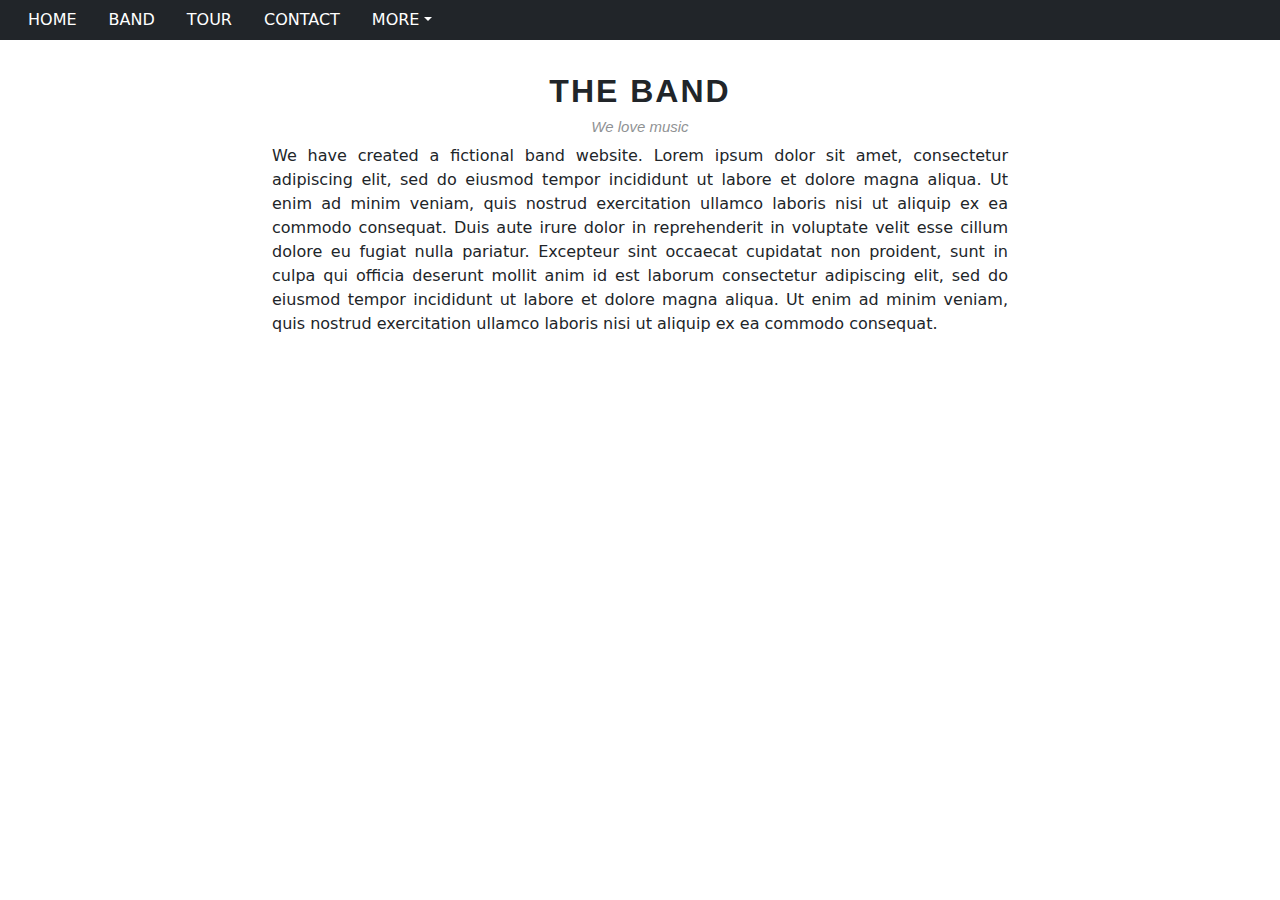
==== index.html @ fc96a206 "ms-auto" ====
<!DOCTYPE html>
<html lang="en">
<head>
    <meta charset="UTF-8">
    <meta http-equiv="X-UA-Compatible" content="IE=edge">
    <meta name="viewport" content="width=device-width, initial-scale=1.0">
    <!-- Bootstrap CSS -->
    <link rel="stylesheet" href="https://cdn.jsdelivr.net/npm/bootstrap@5.2.2/dist/css/bootstrap.min.css">
    <!-- Custom CSS -->
    <link rel="stylesheet" href="Styles/style.css">
    <!-- Title -->
    <title>Templates</title>
</head>
<body>
    <!-- Header -->
    <header>
        <!-- Navbar -->
        <nav>
            <div class="container-fluid bg-dark fixed-top">
                <div class="row">
                    <div class="col">
                <ul class="nav ">
                    <li class="nav-item">
                        <a class="nav-link" aria-current="page" href="#">HOME</a>
                    </li>
                    <li class="nav-item">
                        <a class="nav-link" href="#">BAND</a>
                    </li>
                    <li class="nav-item">
                        <a class="nav-link" href="#">TOUR</a>
                    </li>
                    <li class="nav-item">
                        <a class="nav-link" href="#">CONTACT</a>
                    </li>
                    <li class="nav-item dropdown">
                        <a class="nav-link dropdown-toggle " data-bs-toggle="dropdown" href="#" role="button" aria-expanded="false">MORE</a>
                        <ul class="dropdown-menu">
                            <li><a class="dropdown-item" href="#">Merchandise</a></li>
                            <li><a class="dropdown-item" href="#">Extras</a></li>
                            <li><a class="dropdown-item" href="#">Media</a></li>
                        </ul>
                    </li>
                    <li class="nav-item ms-auto">
                        <a class="nav-link " href="#"><i class="fa-solid fa-magnifying-glass"></i></a>
                    </li>
                </ul>
            </div>
        </div>
    </div>
        </nav>
    </header>
    <!-- Main -->
    <main>
        <div class="heroSection">
            <!-- Slider -->
            <div id="carouselExampleDark" class="carousel carousel-light slide" data-bs-ride="carousel">
                <div class="carousel-indicators">
                  <button type="button" data-bs-target="#carouselExampleDark" data-bs-slide-to="0" class="active" aria-current="true" aria-label="Slide 1"></button>
                  <button type="button" data-bs-target="#carouselExampleDark" data-bs-slide-to="1" aria-label="Slide 2"></button>
                  <button type="button" data-bs-target="#carouselExampleDark" data-bs-slide-to="2" aria-label="Slide 3"></button>
                </div>
                <div class="carousel-inner ">
                  <div class="carousel-item active" data-bs-interval="10000">
                    <img src="Images/chicago.jpg" class="d-block w-100" alt="...">
                    <div class="carousel-caption d-none d-md-block">
                      <h5>Chicago</h5>
                      <p>Thank You, Chicago-A night we won't forget.</p>
                    </div>
                  </div>
                  <div class="carousel-item" data-bs-interval="2000">
                    <img src="Images/ny.jpg" class="d-block w-100" alt="...">
                    <div class="carousel-caption d-none d-md-block">
                      <h5>New York</h5>
                      <p>The atmosphere in New York is lorem ipsum</p>
                    </div>
                  </div>
                  <div class="carousel-item">
                    <img src="Images/la.jpg" class="d-block w-100" alt="...">
                    <div class="carousel-caption d-none d-md-block">
                      <h5>Los Angeles</h5>
                      <p>We had the best time playing at Venice Beach!</p>
                    </div>
                  </div>
                </div>
                <!-- <button class="carousel-control-prev" type="button" data-bs-target="#carouselExampleDark" data-bs-slide="prev">
                  <span class="carousel-control-prev-icon" aria-hidden="true"></span>
                  <span class="visually-hidden">Previous</span>
                </button>
                <button class="carousel-control-next" type="button" data-bs-target="#carouselExampleDark" data-bs-slide="next">
                  <span class="carousel-control-next-icon" aria-hidden="true"></span>
                  <span class="visually-hidden">Next</span>
                </button> -->
              </div>
               <!-- The Band -->
      <div class="container my-5">
        <div class="row">
            <div class="col-12">
                <h2 class="text-center fw-semibold">THE BAND</h2>
                <h6 class="text-center opacity text-grey">We love music</h6>
            </div>
            <div class="col-12 col-md-8 offset-2 ">
                <p class="justify">We have created a fictional band website. Lorem ipsum dolor sit amet, consectetur adipiscing elit, sed do eiusmod tempor incididunt ut labore et dolore magna aliqua. Ut enim ad minim veniam, quis nostrud exercitation ullamco laboris nisi ut aliquip ex ea commodo consequat. Duis aute irure dolor in reprehenderit in voluptate velit esse cillum dolore eu fugiat nulla pariatur. Excepteur sint occaecat cupidatat non proident, sunt in culpa qui officia deserunt mollit anim id est laborum consectetur adipiscing elit, sed do eiusmod tempor incididunt ut labore et dolore magna aliqua. Ut enim ad minim veniam, 
                    quis nostrud exercitation ullamco laboris nisi ut aliquip ex ea commodo consequat.</p>
            </div>
            <div>

            </div>
       
    













        

    </main>
    <!-- Footer -->
    <footer>

    </footer>
    <!-- Bootstrap JS -->
    <script src="https://cdn.jsdelivr.net/npm/bootstrap@5.2.2/dist/js/bootstrap.bundle.min.js"></script>
     <!-- Font Awesome -->
     <script src="https://kit.fontawesome.com/00a43425fd.js" crossorigin="anonymous"></script>
</body>
</html>
---- Styles/style.css ----
.nav a{
    color: white !important;
}
.dropdown-item {
    color: black !important;
}
h2 {
    letter-spacing: 2px !important;
    font-family: sans-serif !important;
}
h6 {
    font-style: italic !important;
    font-size: 15px !important;
    font-family: Arial, Helvetica, sans-serif !important;
}
.opacity {
    opacity: 0.50;
}
.justify {
    text-align: justify;
}
.container-sm {
    /* background-color: beige; */
    margin-left: 90px !important;
    padding-right: 190px !important;

}
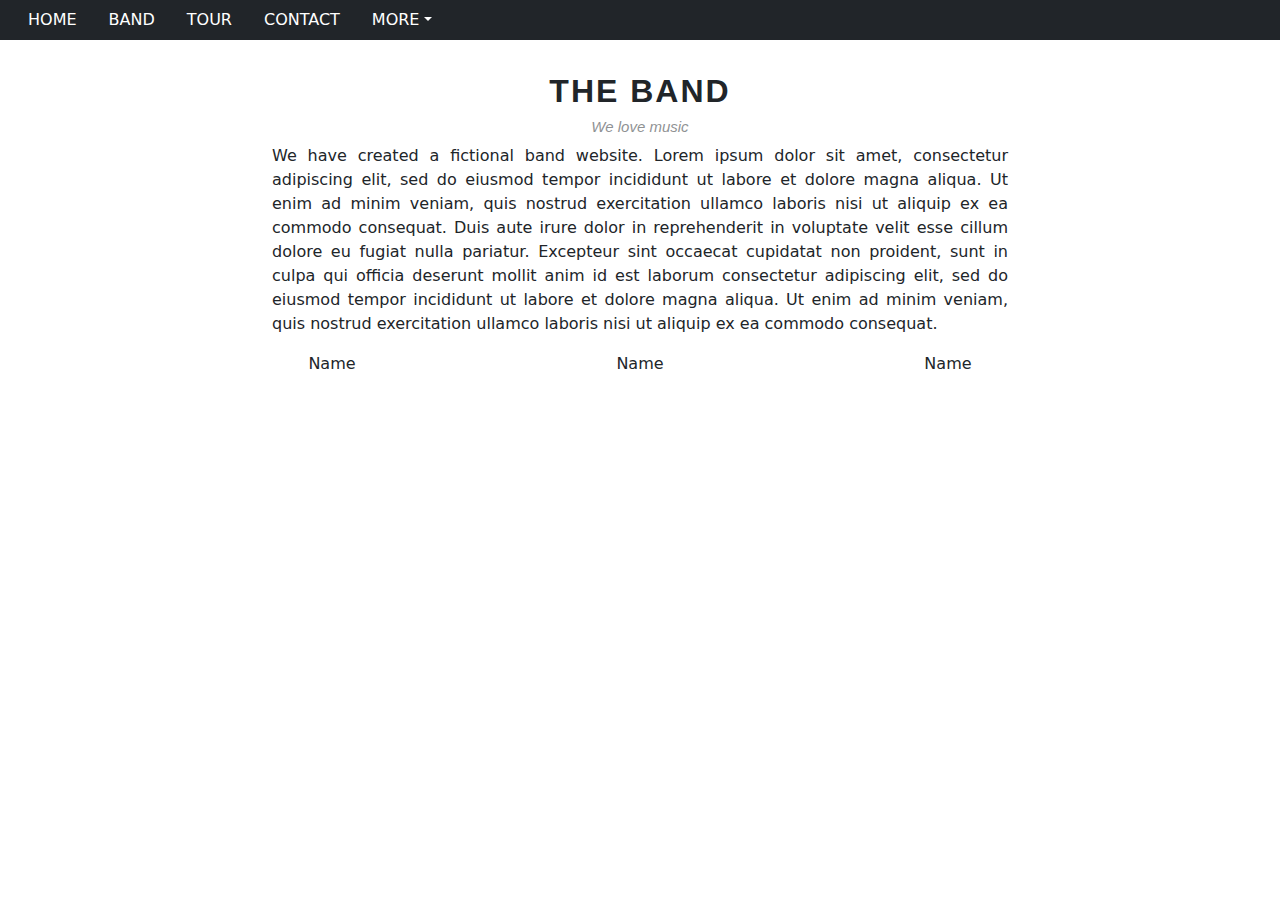
==== commit 528c21bf: "img, mt, pt" ====
--- a/index.html
+++ b/index.html
@@ -103,29 +103,28 @@
                     quis nostrud exercitation ullamco laboris nisi ut aliquip ex ea commodo consequat.</p>
             </div>
             <div>
-
+              <div class="row ms-5 me-5 ps-5 pe-5">
+                <div class="col-12 col-md-4 text-center ">
+                  <p>Name</p>
+                  <img src="images/bandmember.jpg" alt="" srcset="" width="60%">
+                </div>
+                <div class="col-12 col-md-4 text-center ">
+                  <p>Name</p>
+                  <img src="images/bandmember.jpg" alt="" srcset="" width="60%">
+                </div>
+                <div class="col-12 col-md-4 text-center ">
+                  <p>Name</p>
+                  <img src="images/bandmember.jpg" alt="" srcset="" width="60%">
+                </div>
+              </div>
             </div>
-       
-    
-
-
-
-
-
-
-
-
-
-
-
-
-
-        
-
-    </main>
+       </div>
+              <!-- Contact -->
+           </main>
     <!-- Footer -->
     <footer>
-
+      <!-- Image -->
+      <img src="images/map (1).jpg" alt="" srcset="" class="image mt-5 pt-5">
     </footer>
     <!-- Bootstrap JS -->
     <script src="https://cdn.jsdelivr.net/npm/bootstrap@5.2.2/dist/js/bootstrap.bundle.min.js"></script>
--- a/Styles/style.css
+++ b/Styles/style.css
@@ -1,9 +1,11 @@
+/* Navbar */
 .nav a{
     color: white !important;
 }
-.dropdown-item {
+.nav-item .dropdown-item {
     color: black !important;
 }
+/* Heading */
 h2 {
     letter-spacing: 2px !important;
     font-family: sans-serif !important;
@@ -19,9 +21,4 @@
 .justify {
     text-align: justify;
 }
-.container-sm {
-    /* background-color: beige; */
-    margin-left: 90px !important;
-    padding-right: 190px !important;
-
-}+/* Footer */
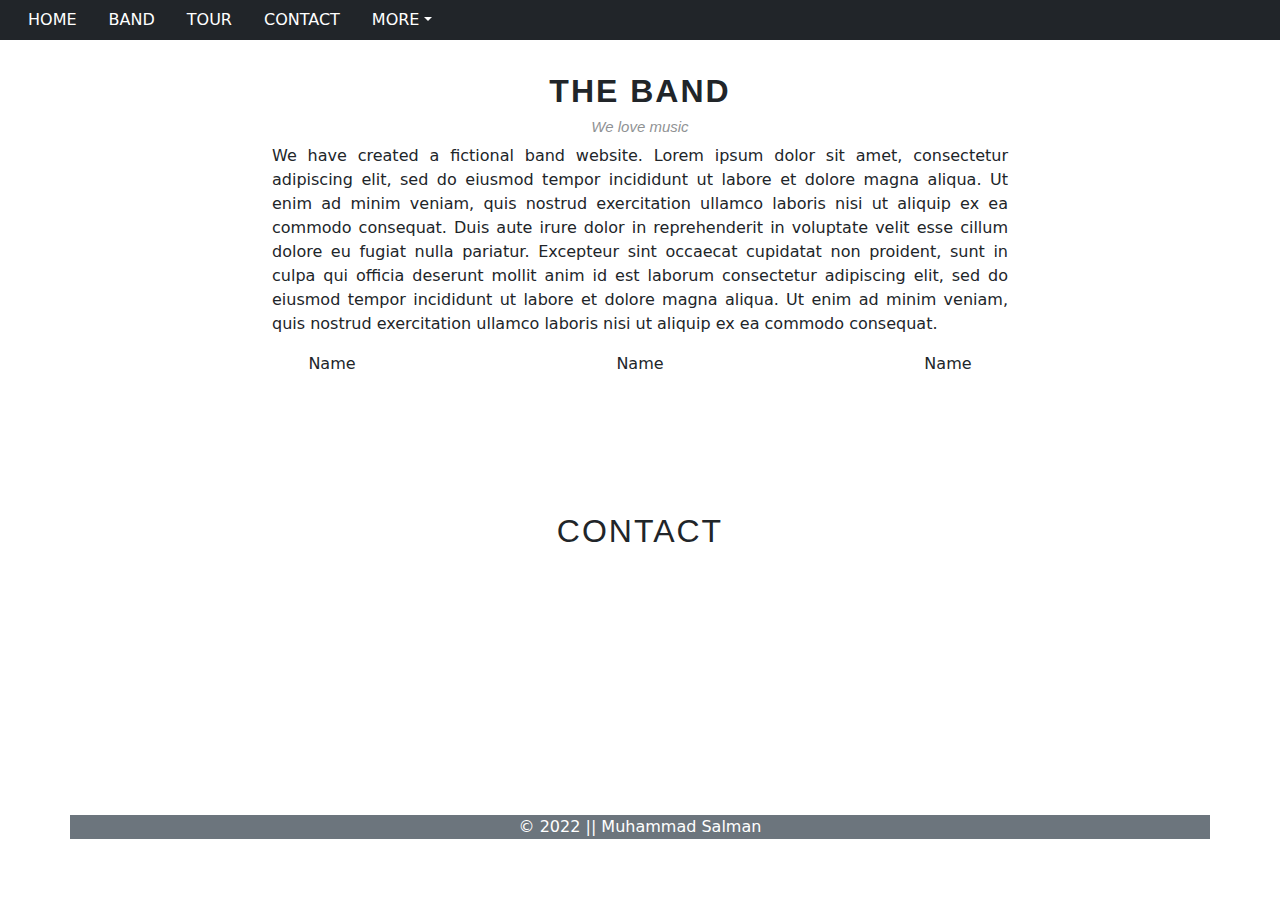
==== commit 01e24703: "mt, pt, h2, text-center" ====
--- a/index.html
+++ b/index.html
@@ -120,11 +120,33 @@
             </div>
        </div>
               <!-- Contact -->
+              <div class="container mt-5 pt-5">
+                <div class="row">
+                  <div class="col ">
+                    <h2 class="text-center ">CONTACT</h2>
+                  </div>
+               </div>
            </main>
     <!-- Footer -->
     <footer>
       <!-- Image -->
       <img src="images/map (1).jpg" alt="" srcset="" class="image mt-5 pt-5">
+     <!-- Icons -->
+     <div class="container mt-5 pt-5">
+      <div class="row">
+        <div class="col text-center">
+          <i class="fa-brands fa-facebook"></i>
+          <i class="fa-brands fa-instagram"></i>
+          <i class="fa-brands fa-square-snapchat"></i>
+          <i class="fa-brands fa-twitter"></i>
+          <i class="fa-brands fa-linkedin"></i>
+        </div>
+        <div class="col-12 text-center bg-secondary text-white mt-3">
+          <p class="mb-0">&copy; 2022 || Muhammad Salman
+          </p>
+        </div>
+        </div>
+        </div>
     </footer>
     <!-- Bootstrap JS -->
     <script src="https://cdn.jsdelivr.net/npm/bootstrap@5.2.2/dist/js/bootstrap.bundle.min.js"></script>
--- a/Styles/style.css
+++ b/Styles/style.css
@@ -22,3 +22,11 @@
     text-align: justify;
 }
 /* Footer */
+.image {
+    width: 130% !important; 
+    max-width: 100% !important;
+    height: auto !important;
+}
+.fa-brands:hover {
+    opacity:0.6 ;
+}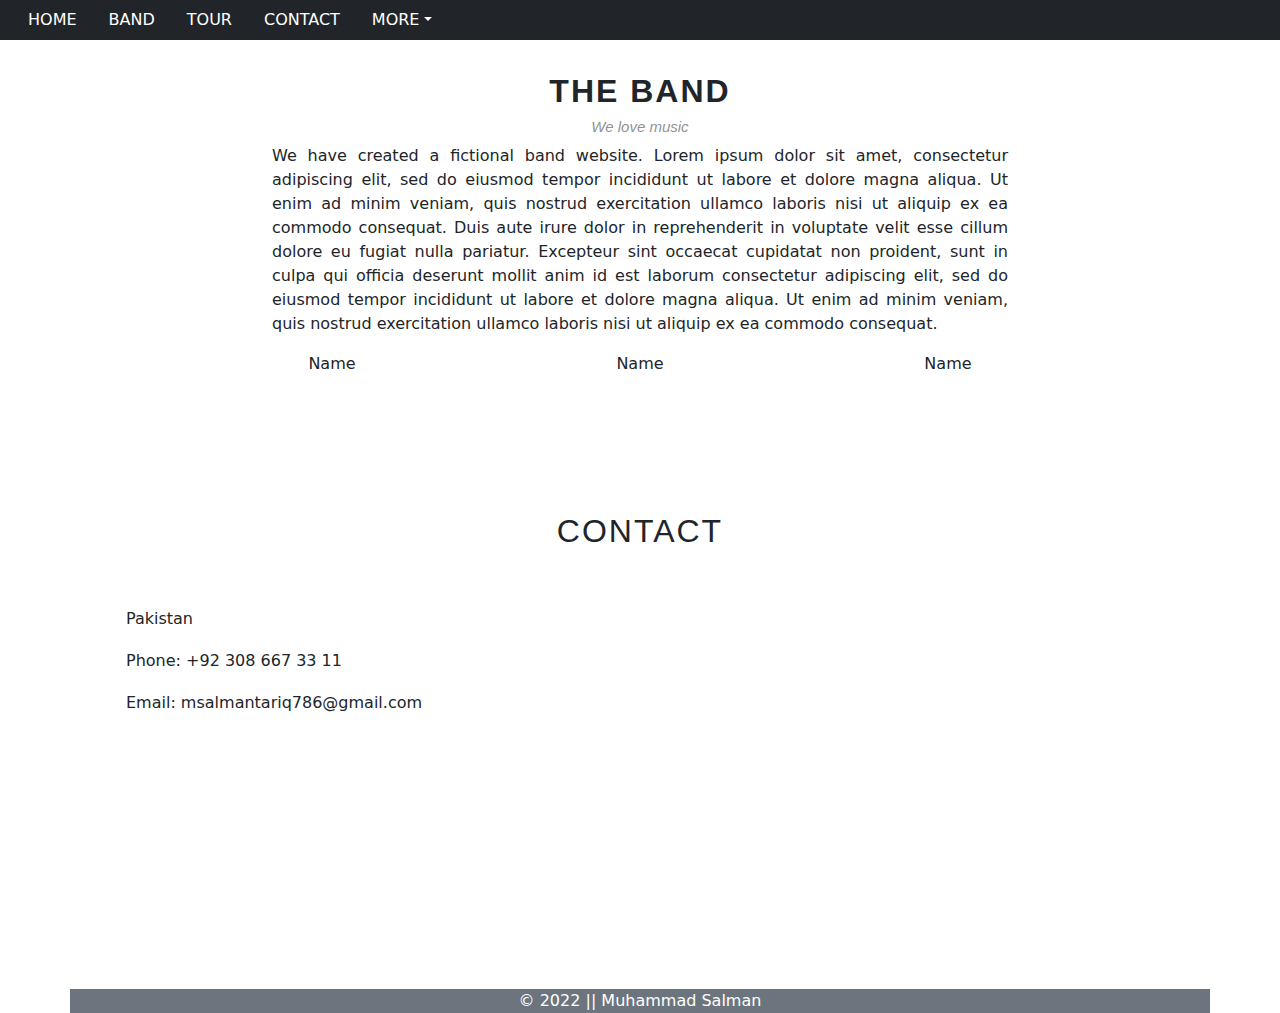
==== commit a42c4989: "form" ====
--- a/index.html
+++ b/index.html
@@ -126,6 +126,22 @@
                     <h2 class="text-center ">CONTACT</h2>
                   </div>
                </div>
+               <div class="row mt-5">
+                <div class="col-12 col-md-6">
+                  <ul class="icons">
+                    <li><i class="fa-sharp fa-solid fa-location-dot"></i>  Pakistan</li> 
+                    <li><i class="fa-sharp fa-solid fa-phone"></i>  Phone: +92 308 667 33 11</li>
+                    <li><i class="fa-sharp fa-solid fa-envelope"></i>  Email: msalmantariq786@gmail.com</li>
+                  </ul>
+                </div>
+                <div class="col-12 col-md-6">
+                  <form action="">
+                  
+                  </form>
+                </div>
+             </div>
+             </div>
+      
            </main>
     <!-- Footer -->
     <footer>
--- a/Styles/style.css
+++ b/Styles/style.css
@@ -29,4 +29,11 @@
 }
 .fa-brands:hover {
     opacity:0.6 ;
+}
+/* Contact */
+.icons {
+    list-style-type: none;
+}
+.icons li {
+    margin-bottom: 18px !important;
 }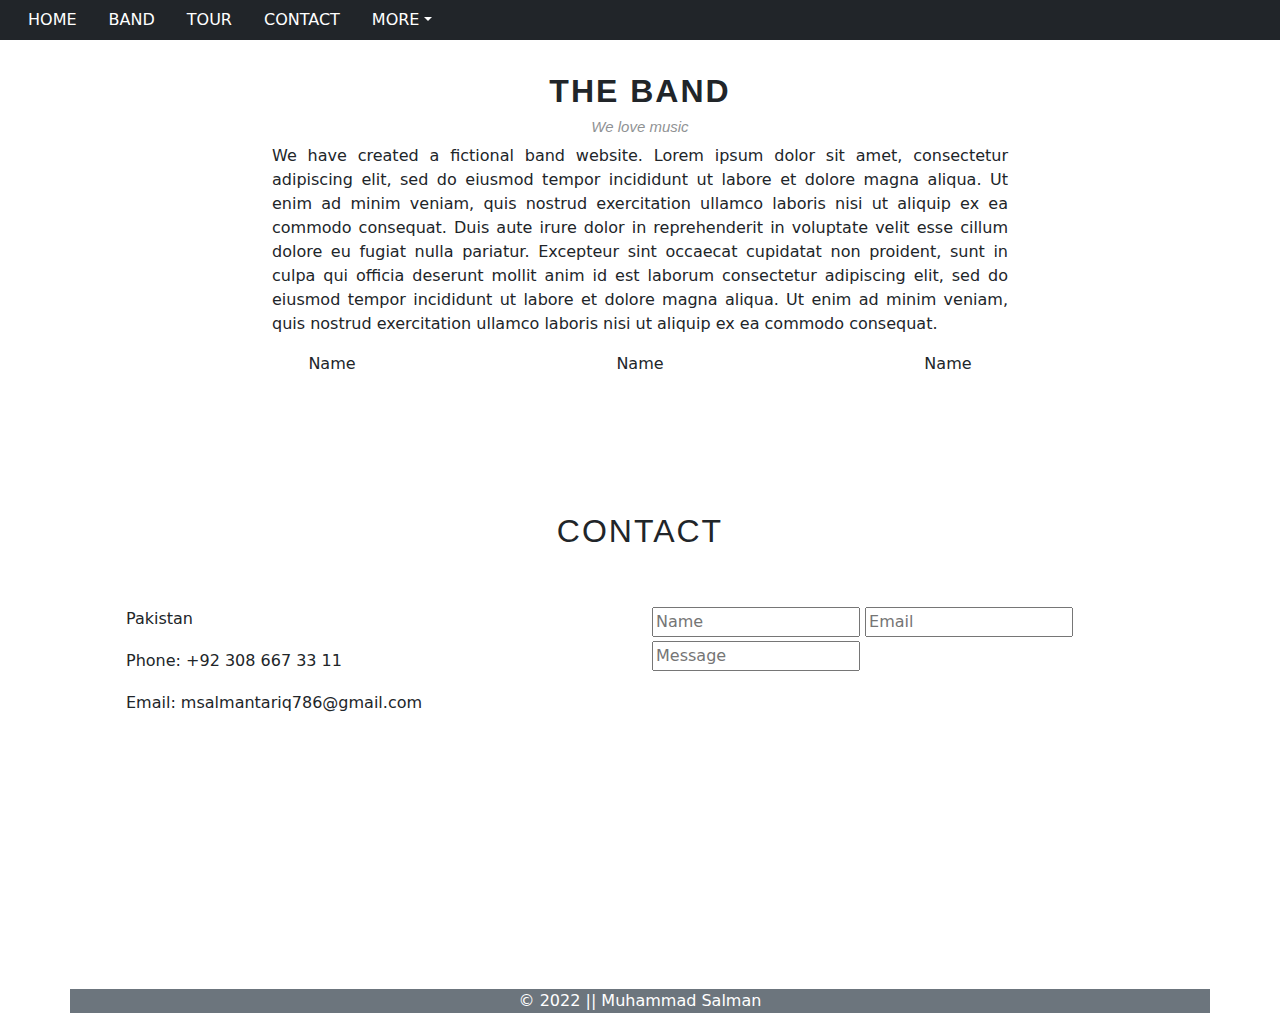
==== commit 8563de9b: "name, email, message, mt" ====
--- a/index.html
+++ b/index.html
@@ -136,7 +136,9 @@
                 </div>
                 <div class="col-12 col-md-6">
                   <form action="">
-                  
+                    <input type="text"  placeholder = "Name" required name="Name">
+                    <input type="text" placeholder = "Email" required name="Email"> 
+                    <input id="writingMode" class="mt-1 " placeholder = "Message" required name="Messge">
                   </form>
                 </div>
              </div>
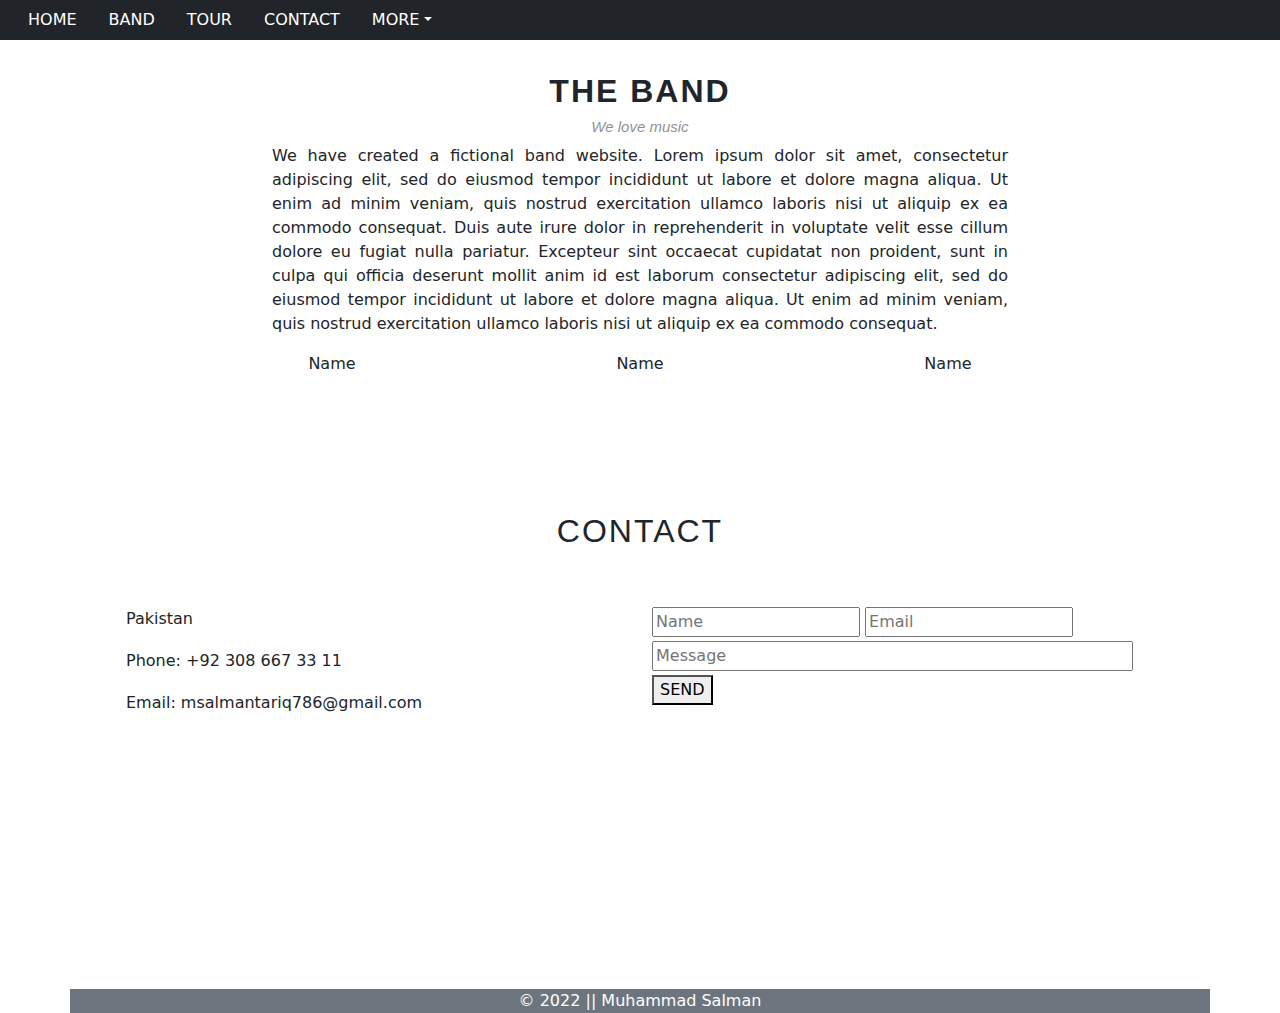
==== commit 149e48be: "btn" ====
--- a/index.html
+++ b/index.html
@@ -138,7 +138,8 @@
                   <form action="">
                     <input type="text"  placeholder = "Name" required name="Name">
                     <input type="text" placeholder = "Email" required name="Email"> 
-                    <input id="writingMode" class="mt-1 " placeholder = "Message" required name="Messge">
+                    <input id="writingMode" class="mt-1 " style="width: 90.1% ;" placeholder = "Message" required name="Messge">
+                    <button class="rightbtn mt-1" type="submit">SEND</button>
                   </form>
                 </div>
              </div>
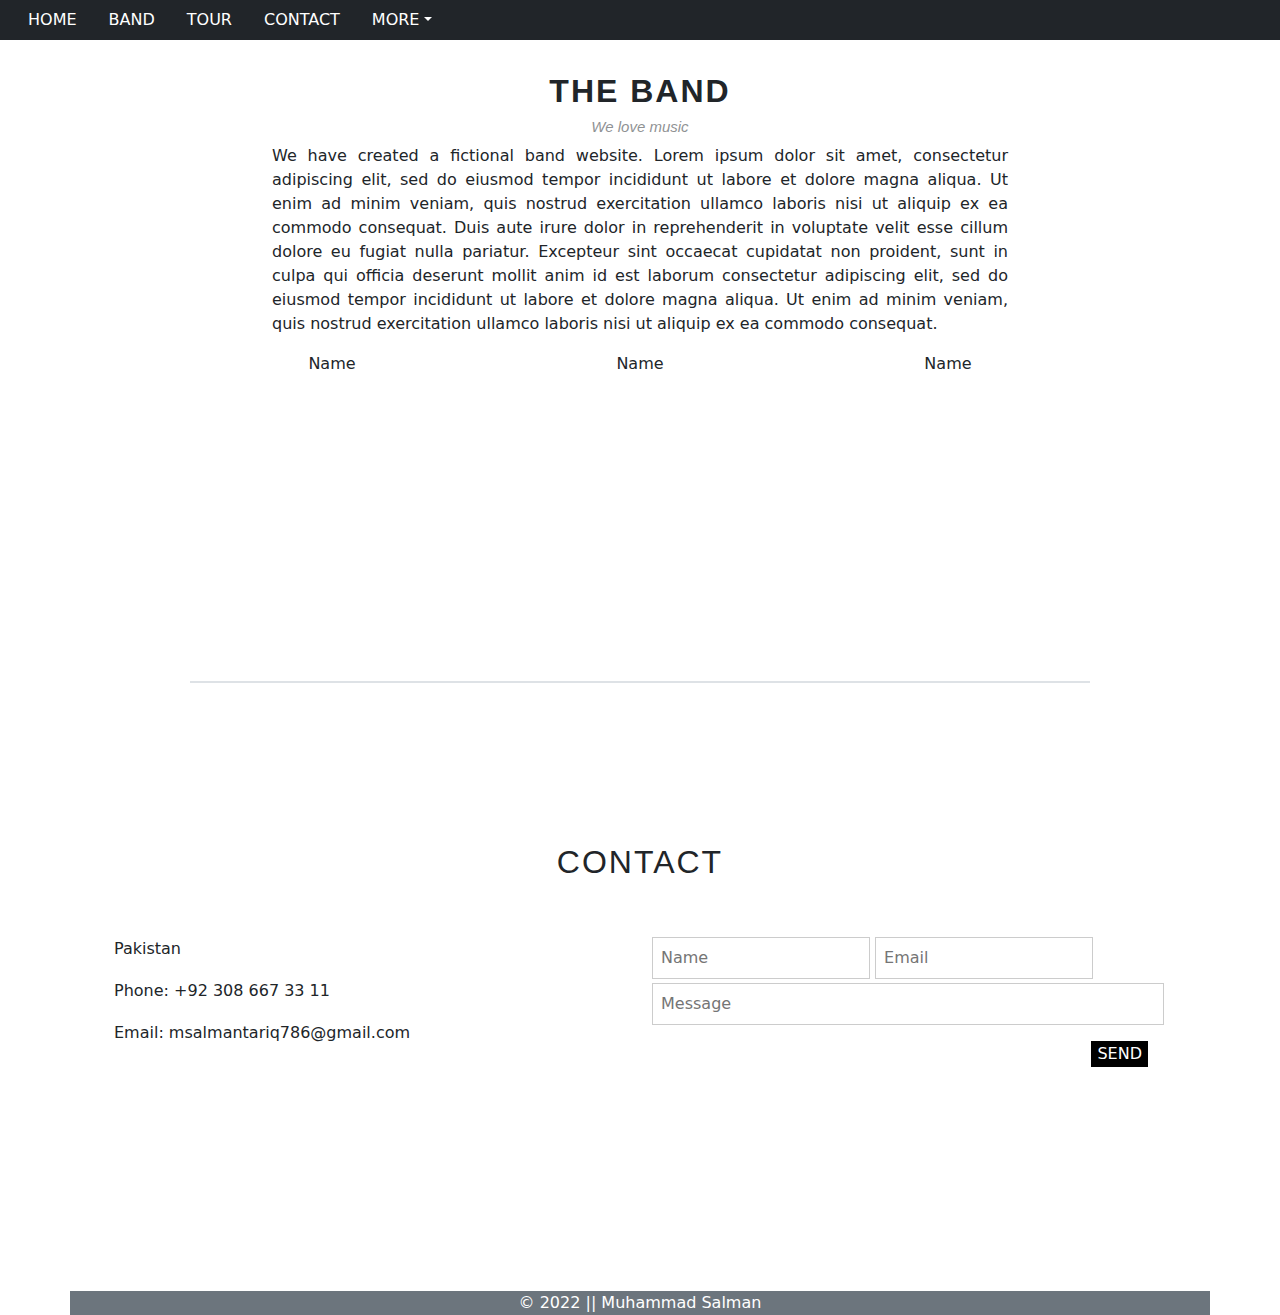
==== commit 2ce9a4ef: "ul, li, border" ====
--- a/index.html
+++ b/index.html
@@ -118,19 +118,52 @@
                 </div>
               </div>
             </div>
-       </div>
-              <!-- Contact -->
-              <div class="container mt-5 pt-5">
+          </div>
+          <div class="backGround mt-5">
+            <div class="container mt-5 pt-5">
+              <div class="row">
+                <div class="col-12 ">
+                  <h2 class="text-center text-white">TOUR DATES</h2>
+                  <h6 class="text-center text-white opacity">Remember to book your tickets!</h6>
+                </div>
+              </div>
+              <div class="col mt-5 p-5 m-5 ">
+                <ul class="unoList border border-1">
+                
+                </ul>
+              </div>
+            </div>
+              </div>
+          
+          
+          
+          
+          
+          
+          
+          
+          
+          
+          
+          
+          
+          
+          
+          
+          
+          </div>
+          <!-- Contact -->
+          <div class="container mt-5 pt-5">
                 <div class="row">
                   <div class="col ">
                     <h2 class="text-center ">CONTACT</h2>
                   </div>
                </div>
                <div class="row mt-5">
-                <div class="col-12 col-md-6">
-                  <ul class="icons">
-                    <li><i class="fa-sharp fa-solid fa-location-dot"></i>  Pakistan</li> 
-                    <li><i class="fa-sharp fa-solid fa-phone"></i>  Phone: +92 308 667 33 11</li>
+                 <div class="col-12 col-md-6">
+                   <ul class="icons">
+                     <li><i class="fa-sharp fa-solid fa-location-dot"></i>  Pakistan</li> 
+                     <li><i class="fa-sharp fa-solid fa-phone"></i>  Phone: +92 308 667 33 11</li>
                     <li><i class="fa-sharp fa-solid fa-envelope"></i>  Email: msalmantariq786@gmail.com</li>
                   </ul>
                 </div>
@@ -138,13 +171,19 @@
                   <form action="">
                     <input type="text"  placeholder = "Name" required name="Name">
                     <input type="text" placeholder = "Email" required name="Email"> 
-                    <input id="writingMode" class="mt-1 " style="width: 90.1% ;" placeholder = "Message" required name="Messge">
+                    <input id="writingMode" class="mt-1 " style="width: 93.8% ;" placeholder = "Message" required name="Messge">
                     <button class="rightbtn mt-1" type="submit">SEND</button>
                   </form>
                 </div>
-             </div>
-             </div>
-      
+              </div>
+              </div>
+                
+              
+              
+              
+              
+              
+              </div>
            </main>
     <!-- Footer -->
     <footer>
--- a/Styles/style.css
+++ b/Styles/style.css
@@ -36,4 +36,26 @@
 }
 .icons li {
     margin-bottom: 18px !important;
+}
+.icons .fa-sharp {
+    width: 30px;
+}
+/* Form */
+input  {
+    padding: 8px;
+    border: 1px solid #ccc;
+}
+/* Button */
+.rightbtn {
+    float: right !important;
+    margin-top: 16px !important;
+    margin-bottom: 16px !important;
+    margin-right: 50px !important;
+    background-color: #000;
+    color: #fff;
+    border: none;
+}
+.rightbtn:hover {
+    background-color: #ccc;
+    color: #000;
 }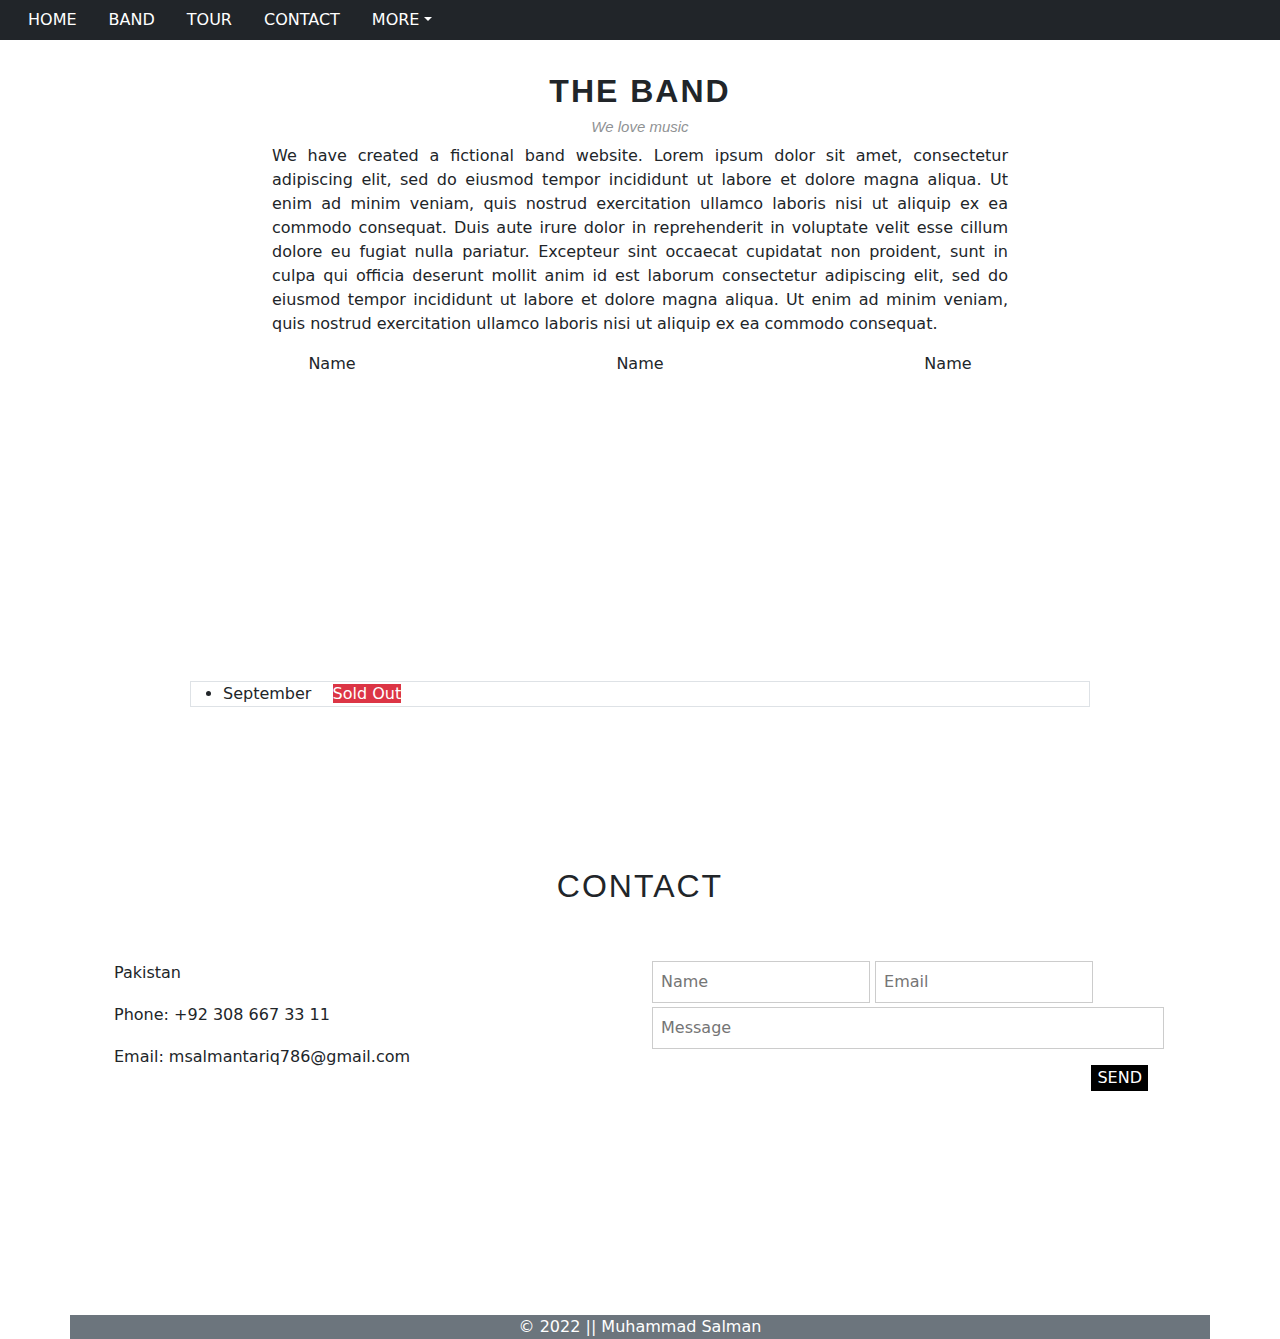
==== commit d1a233e7: "span, text-bg" ====
--- a/index.html
+++ b/index.html
@@ -129,7 +129,7 @@
               </div>
               <div class="col mt-5 p-5 m-5 ">
                 <ul class="unoList border border-1">
-                
+                  <li class="list">September <span class="text-bg-danger ms-3 ">Sold Out</span></li>
                 </ul>
               </div>
             </div>
